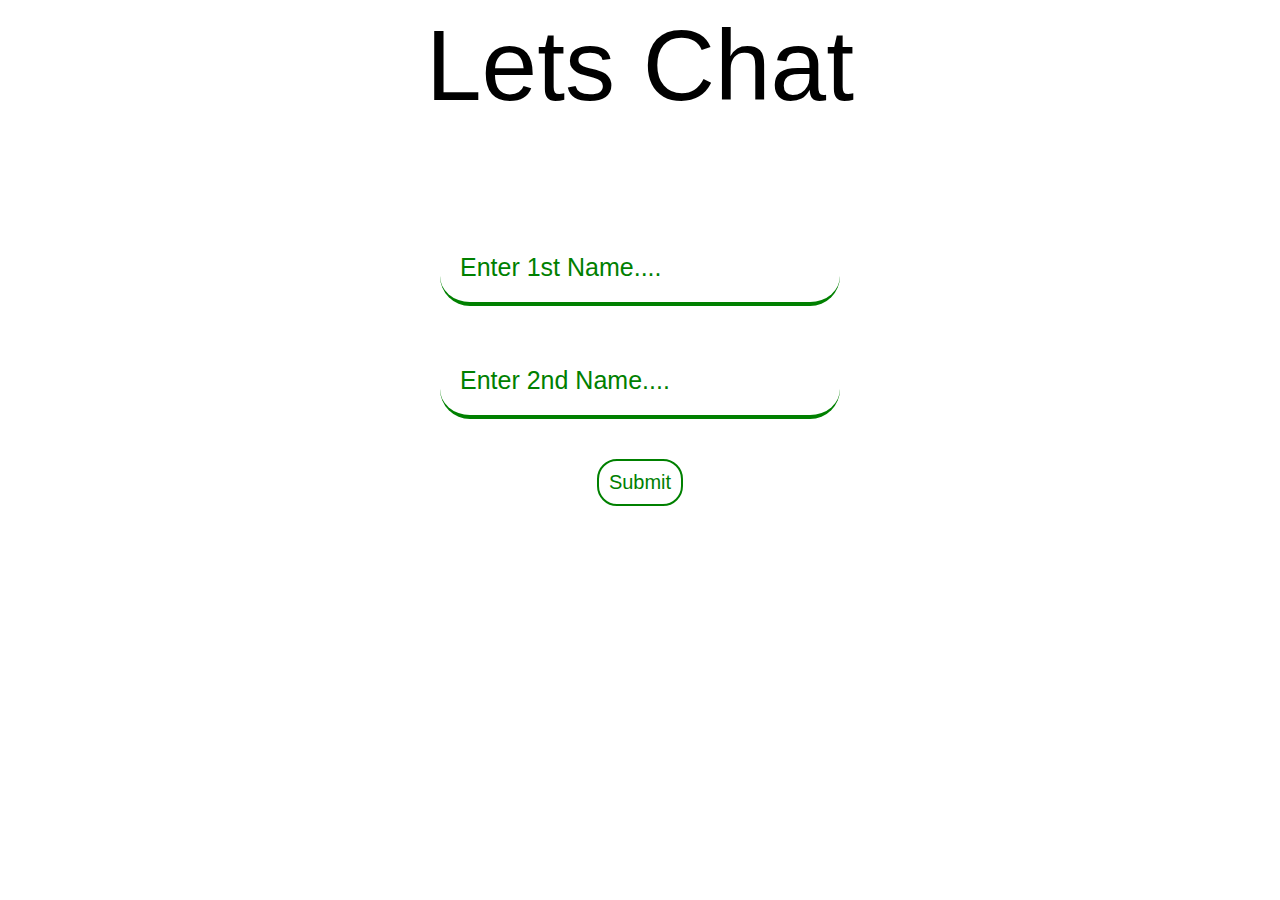
==== index.html @ f8a52636 "added initial files" ====
<html>
  <head>
    <title>Enter Your name</title>
  </head>
  <body>
    <div class="title">Lets Chat</div>
    <div class="container">
      <input type="text" id="t1" placeholder="Enter 1st Name...." />
      <input type="text" id="t2" placeholder="Enter 2nd Name...." />
      <button id="sb" onclick="sub()">Submit</button>
    </div>
  </body>
  <style>
    body {
      display: flex;
      flex-direction: column;
      justify-content: center;
      align-items: center;
      background-color: white;
    }
    .container {
      border: green;
      border-radius: 30px;
      display: flex;
      justify-content: center;
      align-items: center;
      flex-direction: column;
      gap: 40px;
      padding: 50px;
    }
    input {
      color: black;
      width: 400px;
      font-size: 25px;
      border-radius: 30px;
      padding: 20px;
      border: none;
      border-bottom: 4px solid green;
      background-color: transparent;
    }
    input::placeholder {
      color: green;
      font-family: Arial, Helvetica, sans-serif;
    }
    input:focus {
      outline: 0;
    }
    button {
      color: green;
      background-color: transparent;
      cursor: pointer;
      font-size: 20px;
      padding: 10px;
      border-radius: 20px;
      border: 2px solid green;
      transition: 0.3s ease 0s;
    }
    button:hover {
      transition: 0.3s ease 0s;
      background-color: green;
      color: white;
      border-radius: 0px;
    }
    .title {
      color: black;
      font-family: Impact, Haettenschweiler, "Arial Narrow Bold", sans-serif;
      font-size: 100px;
      margin-bottom: 60px;
    }
    @media (max-width: 1000px) {
      .title {
        width: 50%;
        font-size: 250px;
        margin-bottom: 150px;
        text-align: center;
        font-weight: bold;
      }
      .container {
        border: none;
      }
      input {
        padding: 40px;
        font-size: 70px;
        width: 700px;
      }
      input::placeholder {
        font-size: 50px;
      }
      button {
        font-size: 70px;
        padding: 20px;
      }
    }
  </style>
  <script>
    let t1 = document.getElementById("t1");
    let t2 = document.getElementById("t2");
    function clrr() {
      t1.value = "";
      t2.value = "";
    }
    function sub() {
      if (t1.value == "" && t2.value == "") {
        alert("PLEASE ENTER DATAS");
      } else if (t1.value == "") {
        alert("Please Enter 1st Name");
      } else if (t2.value == "") {
        alert("Please Enter 2nd Name");
      } else {
        localStorage.setItem("name1", t1.value);
        localStorage.setItem("name2", t2.value);
        window.open("chat.html", "_self");
        clrr();
      }
    }
  </script>
</html>
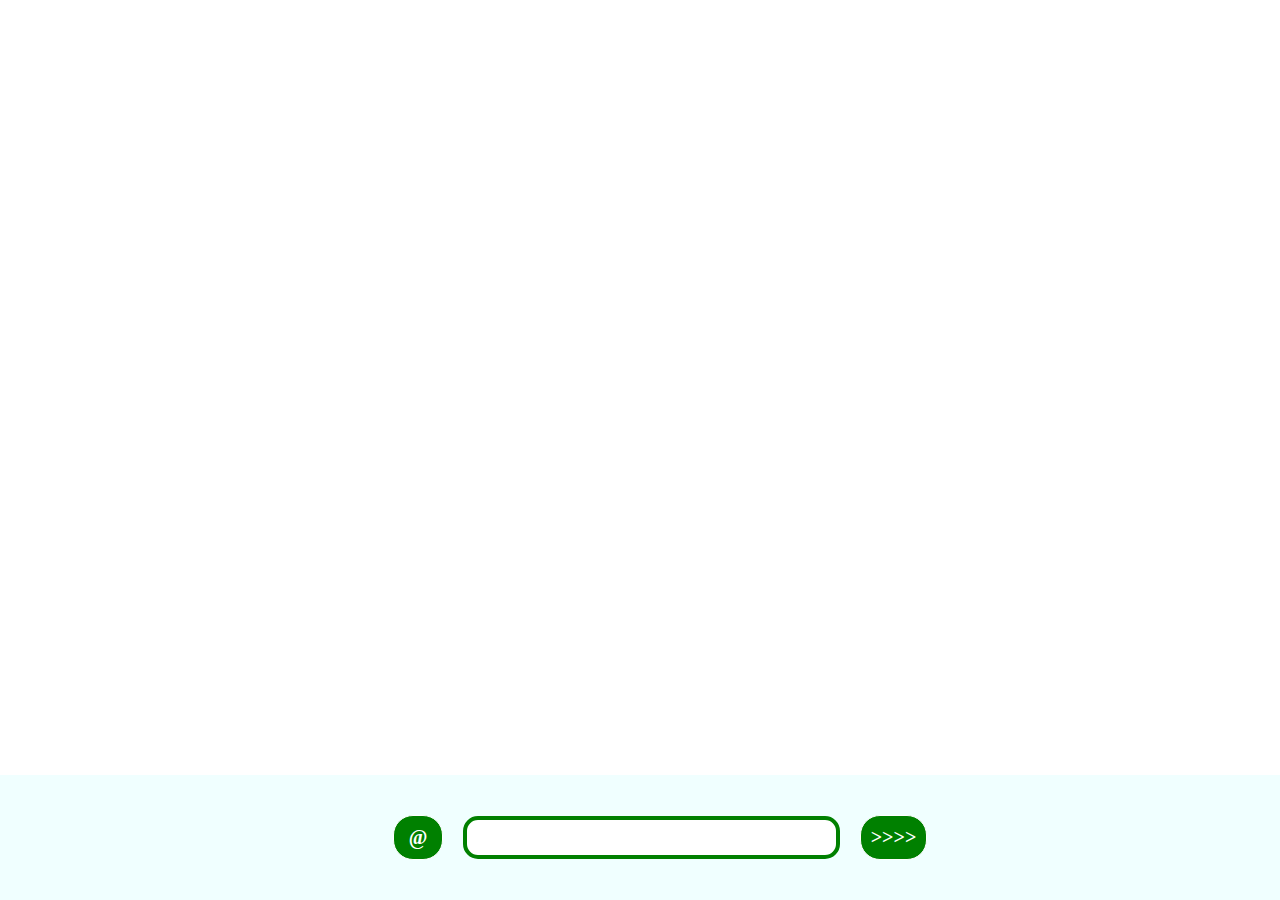
==== commit d30eab93: "xxxxx" ====
--- a/index.html
+++ b/index.html
@@ -1,117 +1,18 @@
+<!DOCTYPE html>
 <html>
   <head>
-    <title>Enter Your name</title>
+    <meta name="viewport" content="width=device-width, initial-scale=1.0" />
+    <title>Lets Chat</title>
+    <link rel="stylesheet" href="Tools/chatcss.css" />
   </head>
+  <nav class="control">
+    <button id="cng" class="inb change" onclick="increment()">@</button>
+    <input type="text" id="inp" />
+    <button id="snd" class="inb send" onclick="send()">>>>></button>
+  </nav>
   <body>
-    <div class="title">Lets Chat</div>
-    <div class="container">
-      <input type="text" id="t1" placeholder="Enter 1st Name...." />
-      <input type="text" id="t2" placeholder="Enter 2nd Name...." />
-      <button id="sb" onclick="sub()">Submit</button>
-    </div>
+    <div class="container"></div>
   </body>
-  <style>
-    body {
-      display: flex;
-      flex-direction: column;
-      justify-content: center;
-      align-items: center;
-      background-color: white;
-    }
-    .container {
-      border: green;
-      border-radius: 30px;
-      display: flex;
-      justify-content: center;
-      align-items: center;
-      flex-direction: column;
-      gap: 40px;
-      padding: 50px;
-    }
-    input {
-      color: black;
-      width: 400px;
-      font-size: 25px;
-      border-radius: 30px;
-      padding: 20px;
-      border: none;
-      border-bottom: 4px solid green;
-      background-color: transparent;
-    }
-    input::placeholder {
-      color: green;
-      font-family: Arial, Helvetica, sans-serif;
-    }
-    input:focus {
-      outline: 0;
-    }
-    button {
-      color: green;
-      background-color: transparent;
-      cursor: pointer;
-      font-size: 20px;
-      padding: 10px;
-      border-radius: 20px;
-      border: 2px solid green;
-      transition: 0.3s ease 0s;
-    }
-    button:hover {
-      transition: 0.3s ease 0s;
-      background-color: green;
-      color: white;
-      border-radius: 0px;
-    }
-    .title {
-      color: black;
-      font-family: Impact, Haettenschweiler, "Arial Narrow Bold", sans-serif;
-      font-size: 100px;
-      margin-bottom: 60px;
-    }
-    @media (max-width: 1000px) {
-      .title {
-        width: 50%;
-        font-size: 250px;
-        margin-bottom: 150px;
-        text-align: center;
-        font-weight: bold;
-      }
-      .container {
-        border: none;
-      }
-      input {
-        padding: 40px;
-        font-size: 70px;
-        width: 700px;
-      }
-      input::placeholder {
-        font-size: 50px;
-      }
-      button {
-        font-size: 70px;
-        padding: 20px;
-      }
-    }
-  </style>
-  <script>
-    let t1 = document.getElementById("t1");
-    let t2 = document.getElementById("t2");
-    function clrr() {
-      t1.value = "";
-      t2.value = "";
-    }
-    function sub() {
-      if (t1.value == "" && t2.value == "") {
-        alert("PLEASE ENTER DATAS");
-      } else if (t1.value == "") {
-        alert("Please Enter 1st Name");
-      } else if (t2.value == "") {
-        alert("Please Enter 2nd Name");
-      } else {
-        localStorage.setItem("name1", t1.value);
-        localStorage.setItem("name2", t2.value);
-        window.open("chat.html", "_self");
-        clrr();
-      }
-    }
-  </script>
+
+  <script src="Tools/chatjs.js"></script>
 </html>
--- a/Tools/chatcss.css
+++ b/Tools/chatcss.css
@@ -0,0 +1,139 @@
+body {
+    background-color: white;
+    padding: 0;
+  }
+  .container {
+    margin-top: 100px;
+    margin-bottom: 200px;
+    display: flex;
+    flex-direction: column;
+    justify-content: center;
+    align-items: center;
+    gap: 40px;
+  }
+
+  .qto {
+    width: 50%;
+    display: flex;
+    flex-direction: column;
+  }
+
+  .qto > * {
+    max-width: 400px;
+  }
+
+  .right {
+    align-self: flex-start;
+  }
+
+  .left {
+    align-self: flex-end;
+  }
+
+  .qto {
+    padding: 10px;
+  }
+
+  .msg {
+    color: white;
+    font-family: Cambria, Cochin, Georgia, Times, "Times New Roman", serif;
+    font-size: 25px;
+    font-weight: bold;
+    cursor: pointer;
+    padding: 20px;
+    border: 2px solid blue;
+    border-radius: 20px;
+    transition: 0.3s ease 0s;
+  }
+
+  .msg:hover {
+    color: black;
+    background-color: transparent;
+    border: 2px solid black;
+  }
+
+  .left {
+    background-color: rgb(23, 155, 23);
+    border: 2px solid rgb(23, 155, 23);
+  }
+
+  .right {
+    color: white;
+    background-color: rgb(74, 74, 74);
+    border: 2px solid rgb(74, 74, 74);
+  }
+
+  .control {
+    position: fixed;
+    margin: 0;
+    left: 0;
+    background-color: azure;
+    padding: 20px;
+    padding-right: 25px;
+    bottom: 0;
+    width: 100%;
+  }
+  .control {
+    display: flex;
+    justify-content: center;
+    align-items: center;
+  }
+
+  input {
+    width: 28%;
+    height: 25px;
+    border: 4px solid;
+    border-radius: 15px;
+    padding: 5px;
+    font-size: 18px;
+    font-family: "Trebuchet MS", "Lucida Sans Unicode", "Lucida Grande",
+      "Lucida Sans", Arial, sans-serif;
+    font-weight: bold;
+  }
+
+  input:focus {
+    outline: 0;
+  }
+
+  .inb {
+    transition: 0.4s ease 0s;
+    cursor: pointer;
+    color: white;
+    margin: 20px;
+    padding: 10px;
+    border-radius: 20px;
+    border: 1px solid;
+    font-family: Georgia, "Times New Roman", Times, serif;
+    font-size: 20px;
+    font-weight: bold;
+  }
+
+  .change {
+    padding-left: 15px;
+    padding-right: 15px;
+  }
+
+  @media (max-width: 800px) {
+    .qto {
+      width: 95%;
+    }
+    .qto > * {
+      font-size: 25px;
+      max-width: 200px;
+    }
+    .control {
+      padding: 10px;
+      justify-content: space-between;
+    }
+    input {
+      width: 50%;
+      margin-right: 0px;
+    }
+    .send {
+      margin-right: 20px;
+    }
+    .change {
+      left: 0;
+      align-self: flex-start;
+    }
+  }